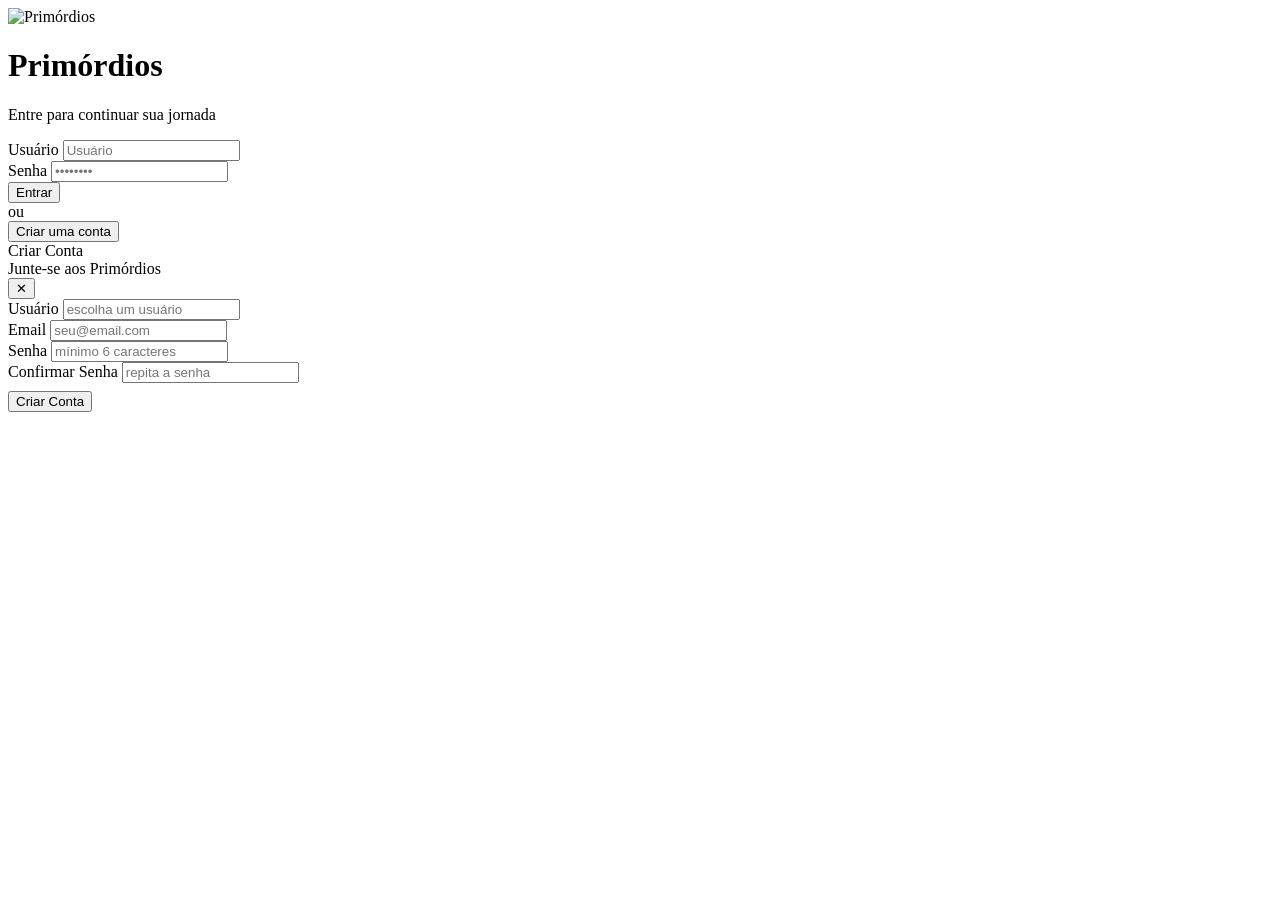
==== pages/configuracoes.html @ 3e52e956 "WIP: minhas alterações locais" ====
﻿<!DOCTYPE html>
<html lang="pt-BR">
<head>
<meta charset="UTF-8">
<meta name="viewport" content="width=device-width, initial-scale=1.0">
<title>Primórdios — Configurações</title>
<link rel="icon" href="Imagens/LogoT.png" type="image/png">
<link rel="stylesheet" href="global.css">
<link rel="stylesheet" href="tela1.css">
<link rel="stylesheet" href="configuracoes.css">
</head>
<body>

<!-- Navbar -->
<div id="navLogo" onclick="toggleMenu()">
  <img src="Imagens/LogoT.png" alt="Primórdios">
  <div id="navMenu">
    <div class="nav-item" onclick="Sons.nav();window.location.href='inventario.html'"><span class="nav-item-icone">⚔</span> Inventário</div>
    <div class="nav-item" onclick="Sons.nav();novoPersonagem()"><span class="nav-item-icone">✦</span> Novo Personagem</div>
    <div class="nav-item" onclick="Sons.nav();window.location.href='livro.html'"><span class="nav-item-icone">⁂</span> Livro</div>
    <div class="nav-item" onclick="Sons.nav();window.location.href='configuracoes.html'"><span class="nav-item-icone">⚙</span> Configurações</div>
    <div class="nav-item nav-sair" onclick="Sons.back();sair()"><span class="nav-item-icone">↩</span> Sair</div>
  </div>
</div>

<section class="tela cfg-tela">
  <h1 class="titulo-tela">Configurações</h1>
  <p class="subtitulo-tela">Personalize sua experiência</p>

  <div class="cfg-wrapper">

    <!-- ===== CONTA ===== -->
    <div class="cfg-bloco">
      <div class="cfg-bloco-titulo">Conta</div>

      <div class="cfg-linha">
        <div class="cfg-linha-info">
          <span class="cfg-label">Usuário</span>
          <span class="cfg-valor" id="cfgUsuario">—</span>
        </div>
      </div>

      <div class="cfg-linha">
        <div class="cfg-linha-info">
          <span class="cfg-label">Alterar senha</span>
          <span class="cfg-valor-sub">Redefina sua senha de acesso</span>
        </div>
        <button class="cfg-btn-acao" onclick="Sons.click();abrirAlterarSenha()">Alterar</button>
      </div>

      <div class="cfg-linha cfg-linha-perigo">
        <div class="cfg-linha-info">
          <span class="cfg-label" style="color:#ff6666;">Apagar conta</span>
          <span class="cfg-valor-sub">Remove permanentemente sua conta e personagens</span>
        </div>
        <button class="cfg-btn-perigo" onclick="Sons.del();abrirApagarConta()">Apagar</button>
      </div>
    </div>

    <!-- ===== APARÊNCIA ===== -->
    <div class="cfg-bloco">
      <div class="cfg-bloco-titulo">Aparência</div>

      <div class="cfg-linha">
        <div class="cfg-linha-info">
          <span class="cfg-label">Tema</span>
          <span class="cfg-valor-sub">Alterna entre tema escuro e claro</span>
        </div>
        <div class="cfg-toggle-wrapper">
          <span class="cfg-toggle-label" id="temaLabel">Escuro</span>
          <div class="cfg-toggle" id="toggleTema" onclick="Sons.toggle();alternarTema()">
            <div class="cfg-toggle-bolinha"></div>
          </div>
        </div>
      </div>

      <div class="cfg-linha">
        <div class="cfg-linha-info">
          <span class="cfg-label">Tamanho da fonte</span>
          <span class="cfg-valor-sub">Ajuste o tamanho do texto</span>
        </div>
        <div class="cfg-fonte-controles">
          <button class="cfg-fonte-btn" onclick="alterarFonte(-1)">A−</button>
          <span class="cfg-fonte-valor" id="fonteValor">100%</span>
          <button class="cfg-fonte-btn" onclick="alterarFonte(1)">A+</button>
        </div>
      </div>

      <div class="cfg-linha">
        <div class="cfg-linha-info">
          <span class="cfg-label">Idioma</span>
          <span class="cfg-valor-sub">Idioma da interface</span>
        </div>
        <select class="cfg-select" id="cfgIdioma" onchange="salvarConfig('idioma', this.value)">
          <option value="pt-BR">Português (BR)</option>
          <option value="en">English</option>
          <option value="es">Español</option>
        </select>
      </div>
    </div>

    <!-- ===== ÁUDIO ===== -->
    <div class="cfg-bloco">
      <div class="cfg-bloco-titulo">Áudio</div>

      <div class="cfg-linha">
        <div class="cfg-linha-info">
          <span class="cfg-label">Sons de botões</span>
          <span class="cfg-valor-sub">Efeitos sonoros ao clicar</span>
        </div>
        <div class="cfg-toggle" id="toggleSons" onclick="Sons.toggle();alternarSons()">
          <div class="cfg-toggle-bolinha"></div>
        </div>
      </div>

      <!-- Player de música -->
      <div class="cfg-musica-bloco">
        <div class="cfg-linha" style="margin-bottom:16px;">
          <div class="cfg-linha-info">
            <span class="cfg-label">Música de fundo</span>
            <span class="cfg-valor-sub" id="cfgMusicaNome">Nenhuma selecionada</span>
          </div>
          <div class="cfg-toggle" id="toggleMusica" onclick="Sons.toggle();alternarMusica()">
            <div class="cfg-toggle-bolinha"></div>
          </div>
        </div>

        <!-- Volume -->
        <div class="cfg-musica-volume">
          <span class="cfg-volume-icone">🔈</span>
          <input type="range" class="cfg-slider" id="volumeSlider" min="0" max="100" value="20"
            oninput="alterarVolume(this.value)">
          <span class="cfg-volume-icone">🔊</span>
          <span class="cfg-volume-valor" id="volumeValor">20%</span>
        </div>

        <!-- Modo de reprodução -->
        <div class="cfg-musica-modo">
          <button class="cfg-modo-btn" id="btnModoUnica" onclick="setModo('unica')">
            <span>⇉</span> Mesma música
          </button>
          <button class="cfg-modo-btn" id="btnModoAleatoria" onclick="setModo('aleatoria')">
            <span>⇄</span> Aleatório
          </button>
        </div>

        <!-- Controles -->
        <div class="cfg-musica-controles">
          <button class="cfg-btn-musica" onclick="Sons.click();musicaAnterior()">⏮</button>
          <button class="cfg-btn-musica cfg-btn-play" id="btnPlayPause" onclick="Sons.click();togglePlayPause()">⏸</button>
          <button class="cfg-btn-musica" onclick="Sons.click();musicaProxima()">⏭</button>
          <button class="cfg-btn-acao" onclick="Sons.click();abrirSeletorMusica()">Trocar música</button>
        </div>

        <!-- Barra de progresso -->
        <div class="cfg-musica-progresso">
          <span class="cfg-prog-tempo" id="progAtual">0:00</span>
          <input type="range" class="cfg-slider" id="progressoSlider" min="0" max="100" value="0"
            oninput="buscarMusica(this.value)">
          <span class="cfg-prog-tempo" id="progTotal">0:00</span>
        </div>
      </div>
    </div>

  </div>
</section>

<!-- ===== POPUP ALTERAR SENHA ===== -->
<div id="popupSenha">
  <div class="cfg-popup-box">
    <div class="cfg-popup-header">
      <span class="cfg-popup-titulo">Alterar Senha</span>
      <button class="c-btn" onclick="fecharAlterarSenha()" style="color:#aaa;">✕</button>
    </div>
    <div class="campo-grupo">
      <label class="campo-label">Senha atual</label>
      <input id="senhaAtual" type="password" class="campo-input" placeholder="••••••••">
    </div>
    <div class="campo-grupo">
      <label class="campo-label">Nova senha</label>
      <input id="senhaNova" type="password" class="campo-input" placeholder="mínimo 6 caracteres">
    </div>
    <div class="campo-grupo">
      <label class="campo-label">Confirmar nova senha</label>
      <input id="senhaNovaConf" type="password" class="campo-input" placeholder="repita a nova senha">
    </div>
    <div id="senhaErro" class="form-erro"></div>
    <div id="senhaSucesso" class="form-sucesso"></div>
    <button class="btn-login" onclick="salvarNovaSenha()">Salvar</button>
  </div>
</div>

<!-- ===== POPUP APAGAR CONTA ===== -->
<div id="popupApagarConta">
  <div class="cfg-popup-box" style="text-align:center;">
    <div style="font-size:2rem;color:#ff4444;margin-bottom:14px;text-shadow:0 0 20px #ff444466;">⚠</div>
    <div class="cfg-popup-titulo" style="color:#ff6666;margin-bottom:8px;">Apagar Conta</div>
    <div style="font-size:0.78rem;color:#666;line-height:1.7;margin-bottom:24px;">
      Todos os seus personagens e dados serão apagados permanentemente.<br>Esta ação não pode ser desfeita.
    </div>
    <div id="apagarErro" class="form-erro" style="text-align:center;"></div>
    <div class="campo-grupo">
      <label class="campo-label">Digite sua senha para confirmar</label>
      <input id="apagarSenha" type="password" class="campo-input" placeholder="••••••••">
    </div>
    <div style="display:flex;gap:12px;margin-top:16px;">
      <button class="cfg-btn-acao" style="flex:1;" onclick="fecharApagarConta()">Cancelar</button>
      <button class="cfg-btn-perigo" style="flex:1;" onclick="confirmarApagarConta()">Apagar tudo</button>
    </div>
  </div>
</div>

<!-- ===== POPUP SELETOR DE MÚSICA ===== -->
<div id="popupMusica">
  <div class="cfg-popup-box">
    <div class="cfg-popup-header">
      <span class="cfg-popup-titulo">Selecionar Música</span>
      <button class="c-btn" onclick="fecharSeletorMusica()" style="color:#aaa;">✕</button>
    </div>
    <div id="listaMusicasPopup"></div>
  </div>
</div>

<audio id="audioPlayer"></audio>

<script src="estado.js"></script>
<script src="sons.js"></script>
<script>
  // ===== NAVBAR =====
  const logoImg = document.querySelector('#navLogo img');
  logoImg.classList.add('logo-entrada');
  logoImg.addEventListener('animationend', () => {
    logoImg.classList.remove('logo-entrada');
    logoImg.classList.remove('logo-girar');
  });
  function toggleMenu() {
    Sons.toggle();
    logoImg.classList.remove('logo-girar');
    void logoImg.offsetWidth;
    logoImg.classList.add('logo-girar');
    document.getElementById('navMenu').classList.toggle('aberto');
  }
  document.addEventListener('click', e => {
    if (!document.getElementById('navLogo').contains(e.target))
      document.getElementById('navMenu').classList.remove('aberto');
  });
  function sair() {
    localStorage.removeItem('primordios_logado');
    window.location.href = 'tela0.html';
  }

  function novoPersonagem() {
    Object.assign(estado, {
      personagem: null, classe: null, nivel: 1, caminho: null,
      constancias: { Vigor: 0, Destreza: 0, Sabedoria: 0, 'Intelig\u00eancia': 0, 'For\u00e7a': 0, Carisma: 0 },
      constanciasEscolhidas: [], arma: null, armadura: null, acessorio: null, talentos: [], nomePersonagem: ''
    });
    salvarEstado();
    window.location.href = 'tela1.html';
  }

  // ===== CONFIG =====
  const MUSICAS = [
    { nome: 'Espera',            arquivo: 'audios/Espera.mp3' },
    { nome: 'Na Minha Floresta', arquivo: 'audios/NaMinhaFloresta.mp3' },
    { nome: 'Brisa Em Waterfall', arquivo: 'audios/BrisaEmWaterfall.mp3' },
    { nome: 'Gustas',            arquivo: 'audios/Gustas.mp3' },
    { nome: 'O Monarca',         arquivo: 'audios/OMonarca.mp3' },
    { nome: 'Minha Dimensão',    arquivo: 'audios/MinhaDImensão.mp3' },
    { nome: 'O Rei',             arquivo: 'audios/ORei.mp3' },
  ];

  let config = {
    tema: 'escuro',
    fonte: 100,
    idioma: 'pt-BR',
    sons: true,
    musicaAtiva: false,
    musicaIdx: 0,
    volume: 20,
    modo: 'unica'
  };

  function carregarConfig() {
    const salvo = localStorage.getItem('primordios_config');
    if (salvo) Object.assign(config, JSON.parse(salvo));
  }

  function salvarConfig(chave, valor) {
    config[chave] = valor;
    localStorage.setItem('primordios_config', JSON.stringify(config));
  }

  function aplicarConfig() {
    // Tema
    document.body.classList.toggle('tema-claro', config.tema === 'claro');
    document.getElementById('toggleTema').classList.toggle('ativo', config.tema === 'claro');
    document.getElementById('temaLabel').textContent = config.tema === 'claro' ? 'Claro' : 'Escuro';

    // Fonte
    document.documentElement.style.fontSize = config.fonte + '%';
    document.getElementById('fonteValor').textContent = config.fonte + '%';

    // Idioma
    document.getElementById('cfgIdioma').value = config.idioma;

    // Sons
    document.getElementById('toggleSons').classList.toggle('ativo', config.sons);

    // Música (UI apenas, sem iniciar o audio aqui)
    document.getElementById('toggleMusica').classList.toggle('ativo', config.musicaAtiva);
    document.getElementById('volumeSlider').value = config.volume;
    document.getElementById('volumeValor').textContent = config.volume + '%';
    atualizarBotoesPlayer();
    setModoVisual(config.modo);
    const m = MUSICAS[config.musicaIdx];
    if (m) document.getElementById('cfgMusicaNome').textContent = m.nome;
  }

  // ===== TEMA =====
  function alternarTema() {
    config.tema = config.tema === 'escuro' ? 'claro' : 'escuro';
    salvarConfig('tema', config.tema);
    aplicarConfig();
  }

  // ===== FONTE =====
  function alterarFonte(delta) {
    config.fonte = Math.min(140, Math.max(80, config.fonte + delta * 10));
    salvarConfig('fonte', config.fonte);
    document.documentElement.style.fontSize = config.fonte + '%';
    document.getElementById('fonteValor').textContent = config.fonte + '%';
  }

  // ===== SONS =====
  function alternarSons() {
    salvarConfig('sons', !config.sons);
    document.getElementById('toggleSons').classList.toggle('ativo', config.sons);
  }

  // ===== MÚSICA =====
  const audio = document.getElementById('audioPlayer');

  function carregarMusicaAtual(retomar) {
    const m = MUSICAS[config.musicaIdx];
    if (!m) return;
    const pos = retomar ? parseFloat(sessionStorage.getItem('primordios_audio_pos') || '0') : 0;
    audio.src = m.arquivo;
    audio.volume = config.volume / 100;
    document.getElementById('cfgMusicaNome').textContent = m.nome;
    audio.addEventListener('canplay', () => {
      if (pos > 0) audio.currentTime = pos;
      if (config.musicaAtiva) audio.play().catch(() => {});
      atualizarBotoesPlayer();
    }, { once: true });
  }

  // Salva posição continuamente para o audio.js reaproveitar
  audio.addEventListener('timeupdate', () => {
    if (!audio.paused && audio.duration)
      sessionStorage.setItem('primordios_audio_pos', audio.currentTime);
  });

  window.addEventListener('beforeunload', () => {
    if (!audio.paused && audio.duration)
      sessionStorage.setItem('primordios_audio_pos', audio.currentTime);
  });

  function alternarMusica() {
    salvarConfig('musicaAtiva', !config.musicaAtiva);
    document.getElementById('toggleMusica').classList.toggle('ativo', config.musicaAtiva);
    if (config.musicaAtiva) { carregarMusicaAtual(false); }
    else { audio.pause(); }
    atualizarBotoesPlayer();
  }

  function alterarVolume(val) {
    config.volume = parseInt(val);
    salvarConfig('volume', config.volume);
    audio.volume = config.volume / 100;
    document.getElementById('volumeValor').textContent = config.volume + '%';
  }

  function setModo(modo) {
    salvarConfig('modo', modo);
    setModoVisual(modo);
  }

  function setModoVisual(modo) {
    document.getElementById('btnModoUnica').classList.toggle('ativo', modo === 'unica');
    document.getElementById('btnModoAleatoria').classList.toggle('ativo', modo === 'aleatoria');
  }

  function togglePlayPause() {
    if (audio.paused) { audio.play(); salvarConfig('musicaAtiva', true); }
    else              { audio.pause(); salvarConfig('musicaAtiva', false); }
    atualizarBotoesPlayer();
  }

  function atualizarBotoesPlayer() {
    document.getElementById('btnPlayPause').textContent = audio.paused ? '▶' : '⏸';
  }

  function musicaProxima() {
    if (config.modo === 'aleatoria') config.musicaIdx = Math.floor(Math.random() * MUSICAS.length);
    else config.musicaIdx = (config.musicaIdx + 1) % MUSICAS.length;
    salvarConfig('musicaIdx', config.musicaIdx);
    sessionStorage.removeItem('primordios_audio_pos');
    carregarMusicaAtual(false);
  }

  function musicaAnterior() {
    config.musicaIdx = (config.musicaIdx - 1 + MUSICAS.length) % MUSICAS.length;
    salvarConfig('musicaIdx', config.musicaIdx);
    sessionStorage.removeItem('primordios_audio_pos');
    carregarMusicaAtual(false);
  }

  function buscarMusica(val) {
    if (audio.duration) audio.currentTime = (val / 100) * audio.duration;
  }

  // Progresso
  audio.addEventListener('timeupdate', () => {
    if (!audio.duration) return;
    const pct = (audio.currentTime / audio.duration) * 100;
    document.getElementById('progressoSlider').value = pct;
    document.getElementById('progAtual').textContent = formatarTempo(audio.currentTime);
    document.getElementById('progTotal').textContent  = formatarTempo(audio.duration);
  });

  audio.addEventListener('ended', () => {
    if (config.modo === 'aleatoria') musicaProxima();
    else if (config.modo === 'unica') { audio.currentTime = 0; audio.play(); }
  });

  audio.addEventListener('play',  atualizarBotoesPlayer);
  audio.addEventListener('pause', atualizarBotoesPlayer);

  function formatarTempo(s) {
    const m = Math.floor(s / 60);
    const seg = Math.floor(s % 60);
    return m + ':' + String(seg).padStart(2, '0');
  }

  // ===== SELETOR DE MÚSICA =====
  function abrirSeletorMusica() {
    const lista = document.getElementById('listaMusicasPopup');
    lista.innerHTML = '';
    MUSICAS.forEach((m, i) => {
      const div = document.createElement('div');
      div.className = 'cfg-musica-item' + (i === config.musicaIdx ? ' ativo' : '');
      div.innerHTML = `<span class="cfg-musica-item-icone">♪</span> ${m.nome}`;
      div.onclick = () => {
        config.musicaIdx = i;
        salvarConfig('musicaIdx', i);
        sessionStorage.removeItem('primordios_audio_pos');
        carregarMusicaAtual(false);
        fecharSeletorMusica();
      };
      lista.appendChild(div);
    });
    document.getElementById('popupMusica').classList.add('aberto');
  }
  function fecharSeletorMusica() {
    document.getElementById('popupMusica').classList.remove('aberto');
  }

  // ===== ALTERAR SENHA =====
  function abrirAlterarSenha() { document.getElementById('popupSenha').classList.add('aberto'); }
  function fecharAlterarSenha() { document.getElementById('popupSenha').classList.remove('aberto'); }

  function salvarNovaSenha() {
    const atual  = document.getElementById('senhaAtual').value;
    const nova   = document.getElementById('senhaNova').value;
    const conf   = document.getElementById('senhaNovaConf').value;
    const erroEl = document.getElementById('senhaErro');
    const sucEl  = document.getElementById('senhaSucesso');
    erroEl.textContent = ''; sucEl.textContent = '';

    const user    = JSON.parse(localStorage.getItem('primordios_logado') || 'null');
    const usuarios = JSON.parse(localStorage.getItem('primordios_usuarios') || '[]');
    const idx     = usuarios.findIndex(u => u.usuario === user.usuario);
    if (idx === -1) { erroEl.textContent = 'Usuário não encontrado.'; return; }
    if (usuarios[idx].senha !== atual) { Sons.error(); erroEl.textContent = 'Senha atual incorreta.'; return; }
    if (nova.length < 6)  { Sons.error(); erroEl.textContent = 'Nova senha deve ter ao menos 6 caracteres.'; return; }
    if (nova !== conf)    { Sons.error(); erroEl.textContent = 'As senhas não coincidem.'; return; }

    usuarios[idx].senha = nova;
    localStorage.setItem('primordios_usuarios', JSON.stringify(usuarios));
    Sons.success();
    sucEl.textContent = '✦ Senha alterada com sucesso!';
    setTimeout(() => fecharAlterarSenha(), 1500);
  }

  // ===== APAGAR CONTA =====
  function abrirApagarConta() { document.getElementById('popupApagarConta').classList.add('aberto'); }
  function fecharApagarConta() { document.getElementById('popupApagarConta').classList.remove('aberto'); }

  function confirmarApagarConta() {
    const senha   = document.getElementById('apagarSenha').value;
    const erroEl  = document.getElementById('apagarErro');
    erroEl.textContent = '';
    const user    = JSON.parse(localStorage.getItem('primordios_logado') || 'null');
    const usuarios = JSON.parse(localStorage.getItem('primordios_usuarios') || '[]');
    const idx     = usuarios.findIndex(u => u.usuario === user.usuario);
    if (idx === -1 || usuarios[idx].senha !== senha) { erroEl.textContent = 'Senha incorreta.'; return; }
    usuarios.splice(idx, 1);
    localStorage.setItem('primordios_usuarios', JSON.stringify(usuarios));
    localStorage.removeItem('primordios_personagens_' + user.usuario);
    localStorage.removeItem('primordios_logado');
    sessionStorage.clear();
    window.location.href = 'tela0.html';
  }

  // Fecha popups ao clicar fora
  ['popupSenha','popupApagarConta','popupMusica'].forEach(id => {
    document.getElementById(id).addEventListener('click', function(e) {
      if (e.target === this) this.classList.remove('aberto');
    });
  });

  // ===== INIT =====
  window.addEventListener('load', () => {
    const user = JSON.parse(localStorage.getItem('primordios_logado') || 'null');
    if (!user) { window.location.href = 'tela0.html'; return; }
    document.getElementById('cfgUsuario').textContent = user.usuario;
    carregarConfig();
    aplicarConfig();
    // Retoma a posição salva pelo audio.js
    if (config.musicaAtiva) carregarMusicaAtual(true);
  });
</script>
</body>
</html>
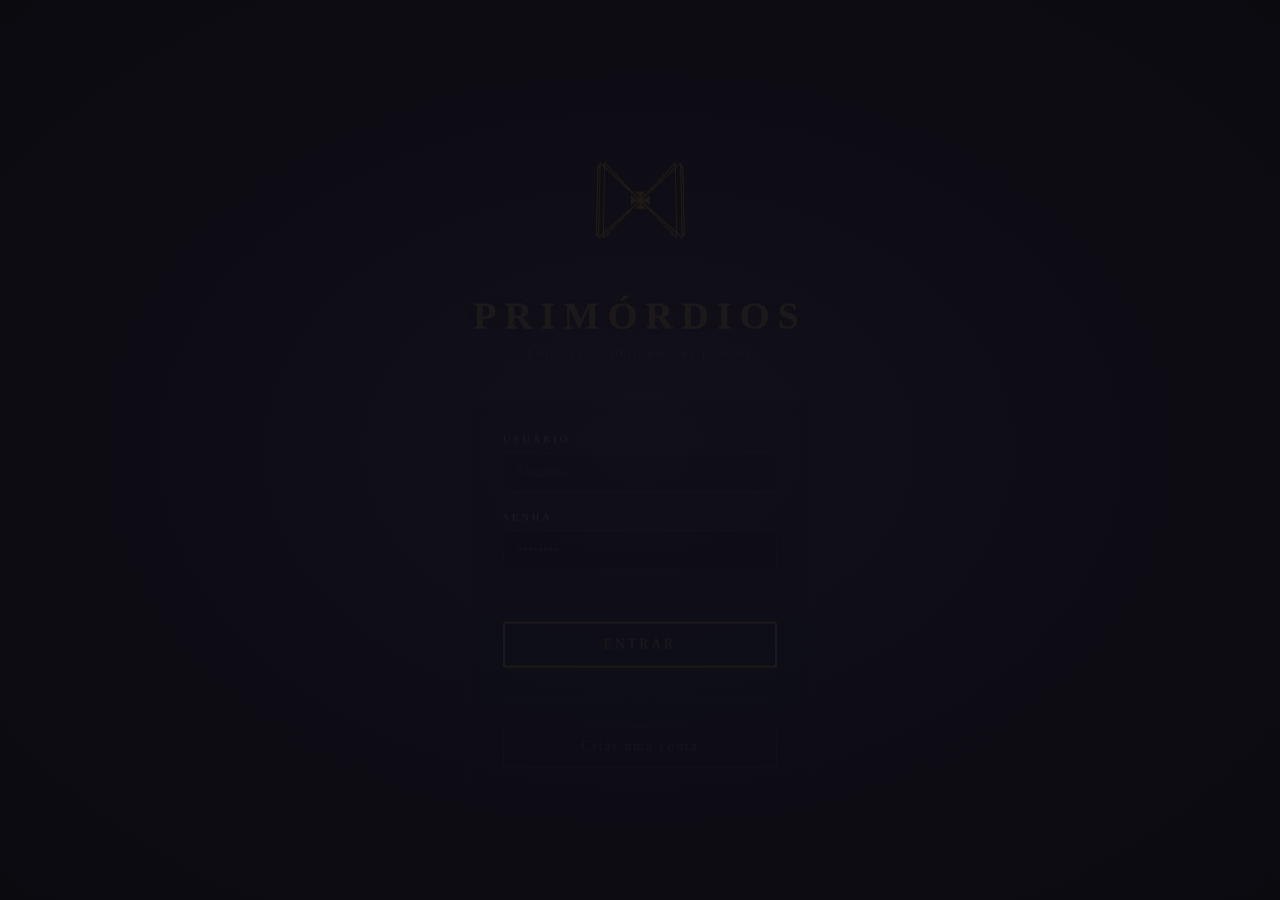
==== commit e65bb463: "fazendo aparecer a estilização mexendo nos caminhos e fazendo com que salve as credenciais" ====
--- a/pages/configuracoes.html
+++ b/pages/configuracoes.html
@@ -4,16 +4,16 @@
 <meta charset="UTF-8">
 <meta name="viewport" content="width=device-width, initial-scale=1.0">
 <title>Primórdios — Configurações</title>
-<link rel="icon" href="Imagens/LogoT.png" type="image/png">
-<link rel="stylesheet" href="global.css">
-<link rel="stylesheet" href="tela1.css">
-<link rel="stylesheet" href="configuracoes.css">
+<link rel="icon" href="../assets/images/LogoT.png" type="image/png">
+<link rel="stylesheet" href="../styles/global.css">
+<link rel="stylesheet" href="../styles/tela1.css">
+<link rel="stylesheet" href="../styles/configuracoes.css">
 </head>
 <body>
 
 <!-- Navbar -->
 <div id="navLogo" onclick="toggleMenu()">
-  <img src="Imagens/LogoT.png" alt="Primórdios">
+  <img src="../assets/images/LogoT.png" alt="Primórdios">
   <div id="navMenu">
     <div class="nav-item" onclick="Sons.nav();window.location.href='inventario.html'"><span class="nav-item-icone">⚔</span> Inventário</div>
     <div class="nav-item" onclick="Sons.nav();novoPersonagem()"><span class="nav-item-icone">✦</span> Novo Personagem</div>
@@ -223,8 +223,8 @@
 
 <audio id="audioPlayer"></audio>
 
-<script src="estado.js"></script>
-<script src="sons.js"></script>
+<script src="../scripts/estado.js"></script>
+<script src="../scripts/sons.js"></script>
 <script>
   // ===== NAVBAR =====
   const logoImg = document.querySelector('#navLogo img');
@@ -261,13 +261,13 @@
 
   // ===== CONFIG =====
   const MUSICAS = [
-    { nome: 'Espera',            arquivo: 'audios/Espera.mp3' },
-    { nome: 'Na Minha Floresta', arquivo: 'audios/NaMinhaFloresta.mp3' },
-    { nome: 'Brisa Em Waterfall', arquivo: 'audios/BrisaEmWaterfall.mp3' },
-    { nome: 'Gustas',            arquivo: 'audios/Gustas.mp3' },
-    { nome: 'O Monarca',         arquivo: 'audios/OMonarca.mp3' },
-    { nome: 'Minha Dimensão',    arquivo: 'audios/MinhaDImensão.mp3' },
-    { nome: 'O Rei',             arquivo: 'audios/ORei.mp3' },
+    { nome: 'Espera',            arquivo: '../assets/audio/Espera.mp3' },
+    { nome: 'Na Minha Floresta', arquivo: '../assets/audio/NaMinhaFloresta.mp3' },
+    { nome: 'Brisa Em Waterfall', arquivo: '../assets/audio/BrisaEmWaterfall.mp3' },
+    { nome: 'Gustas',            arquivo: '../assets/audio/Gustas.mp3' },
+    { nome: 'O Monarca',         arquivo: '../assets/audio/OMonarca.mp3' },
+    { nome: 'Minha Dimensão',    arquivo: '../assets/audio/MinhaDImensão.mp3' },
+    { nome: 'O Rei',             arquivo: '../assets/audio/ORei.mp3' },
   ];
 
   let config = {
@@ -532,4 +532,4 @@
   });
 </script>
 </body>
-</html>+</html>
--- a/styles/global.css
+++ b/styles/global.css
@@ -0,0 +1,81 @@
+* { margin: 0; padding: 0; box-sizing: border-box; }
+
+body {
+  background: #0a0a0f;
+  color: #e0d6c8;
+  font-family: 'Georgia', serif;
+  min-height: 100vh;
+  overflow-x: hidden;
+}
+
+@keyframes fadeIn {
+  from { opacity: 0; transform: translateY(20px); }
+  to   { opacity: 1; transform: translateY(0); }
+}
+
+.tela {
+  min-height: 100vh;
+  padding: 40px 20px;
+  animation: fadeIn 0.6s ease;
+  display: flex;
+  flex-direction: column;
+  align-items: center;
+  justify-content: center;
+}
+
+.titulo-tela {
+  font-size: 2rem;
+  letter-spacing: 4px;
+  text-transform: uppercase;
+  color: #c9a84c;
+  text-shadow: 0 0 20px #c9a84c88;
+  margin-bottom: 10px;
+  text-align: center;
+}
+
+.subtitulo-tela {
+  font-size: 0.85rem;
+  color: #888;
+  letter-spacing: 2px;
+  margin-bottom: 50px;
+  text-align: center;
+}
+
+.btn-avancar {
+  margin-top: 50px;
+  padding: 14px 50px;
+  background: transparent;
+  border: 2px solid #c9a84c;
+  color: #c9a84c;
+  font-family: 'Georgia', serif;
+  font-size: 0.9rem;
+  letter-spacing: 3px;
+  text-transform: uppercase;
+  cursor: pointer;
+  transition: all 0.3s;
+  opacity: 0.3;
+  pointer-events: none;
+}
+.btn-avancar.habilitado {
+  opacity: 1;
+  pointer-events: all;
+}
+.btn-avancar.habilitado:hover {
+  background: #c9a84c;
+  color: #0a0a0f;
+  box-shadow: 0 0 20px #c9a84c66;
+}
+
+.c-btn {
+  width: 26px;
+  height: 26px;
+  background: transparent;
+  border: 1px solid #3a3550;
+  color: #c9a84c;
+  font-size: 1rem;
+  cursor: pointer;
+  border-radius: 2px;
+  transition: all 0.2s;
+  line-height: 1;
+}
+.c-btn:hover { border-color: #c9a84c; background: #c9a84c22; }
--- a/styles/tela1.css
+++ b/styles/tela1.css
@@ -0,0 +1,373 @@
+body { background: radial-gradient(ellipse at center, #12101a 0%, #0a0a0f 100%); }
+
+/* ===== NAVBAR LOGO ===== */
+#navLogo {
+  position: fixed;
+  top: 14px;
+  left: 18px;
+  z-index: 1000;
+  cursor: pointer;
+  user-select: none;
+  display: flex;
+  align-items: center;
+  justify-content: center;
+  width: 52px;
+  height: 52px;
+  border-radius: 50%;
+  background: rgba(13, 11, 20, 0.7);
+  border: 1px solid #3a3350;
+  backdrop-filter: blur(10px);
+  -webkit-backdrop-filter: blur(10px);
+  transition: border-color 0.3s, box-shadow 0.3s;
+}
+
+#navLogo:hover {
+  border-color: #c9a84c66;
+  box-shadow: 0 0 20px #c9a84c22;
+}
+
+#navLogo img {
+  width: 32px;
+  height: auto;
+  display: block;
+  filter: drop-shadow(0 0 6px #c9a84c44);
+  transition: filter 0.4s ease;
+}
+
+#navLogo:hover img {
+  filter: drop-shadow(0 0 22px #c9a84ccc) brightness(1.35);
+}
+
+#navLogo img.logo-girar {
+  animation: logoGiroClick 0.9s cubic-bezier(0.4,0,0.2,1) forwards;
+}
+
+#navLogo img.logo-entrada {
+  animation: logoEntrada 0.5s ease forwards;
+}
+
+@keyframes logoEntrada {
+  from { opacity: 0; transform: scale(0.7); filter: drop-shadow(0 0 20px #c9a84caa) brightness(1.4); }
+  to   { opacity: 1; transform: scale(1);   filter: drop-shadow(0 0 6px #c9a84c44) brightness(1); }
+}
+
+@keyframes logoGiroClick {
+  0%   { transform: rotate(0deg);   }
+  100% { transform: rotate(720deg); }
+}
+
+/* ===== MENU DROPDOWN ===== */
+#navMenu {
+  position: absolute;
+  top: calc(100% + 12px);
+  left: 0;
+  background: rgba(13, 11, 20, 0.92);
+  backdrop-filter: blur(16px);
+  -webkit-backdrop-filter: blur(16px);
+  border: 1px solid #3a3350;
+  border-radius: 6px;
+  min-width: 200px;
+  overflow: hidden;
+  opacity: 0;
+  pointer-events: none;
+  transform: translateY(-10px) scale(0.97);
+  transition: opacity 0.22s ease, transform 0.22s ease;
+  box-shadow: 0 16px 48px rgba(0,0,0,0.6), 0 0 0 1px #c9a84c11 inset;
+}
+
+#navMenu.aberto {
+  opacity: 1;
+  pointer-events: all;
+  transform: translateY(0) scale(1);
+}
+
+.nav-item {
+  display: flex;
+  align-items: center;
+  gap: 12px;
+  padding: 13px 20px;
+  font-size: 0.72rem;
+  letter-spacing: 2.5px;
+  text-transform: uppercase;
+  color: #998888;
+  cursor: pointer;
+  border-bottom: 1px solid #1e1a28;
+  transition: background 0.18s, color 0.18s, padding-left 0.18s;
+  position: relative;
+}
+.nav-item:last-child { border-bottom: none; }
+.nav-item::before {
+  content: '';
+  position: absolute;
+  left: 0; top: 0; bottom: 0;
+  width: 2px;
+  background: #c9a84c;
+  transform: scaleY(0);
+  transition: transform 0.18s ease;
+  border-radius: 0 2px 2px 0;
+}
+.nav-item:hover {
+  background: rgba(201,168,76,0.07);
+  color: #e0d0a8;
+  padding-left: 24px;
+}
+.nav-item:hover::before { transform: scaleY(1); }
+
+.nav-item-icone {
+  font-size: 0.95rem;
+  width: 20px;
+  text-align: center;
+  color: #c9a84c88;
+  transition: color 0.18s;
+}
+.nav-item:hover .nav-item-icone { color: #c9a84c; }
+
+.nav-sair {
+  font-size: 0.7rem;
+  letter-spacing: 2px;
+  color: #664444;
+  padding: 11px 20px;
+  border-top: 1px solid #2a2535 !important;
+}
+.nav-sair::before { background: #ff6666; }
+.nav-sair:hover { color: #ff8888; background: rgba(255,80,80,0.07); padding-left: 24px; }
+.nav-sair:hover .nav-item-icone { color: #ff6666; }
+
+.personagens-grid {
+  display: flex;
+  gap: 30px;
+  justify-content: center;
+  flex-wrap: wrap;
+}
+
+.card-personagem {
+  width: 220px;
+  cursor: pointer;
+  border: 2px solid #2a2535;
+  border-radius: 4px;
+  background: #13111c;
+  transition: all 0.3s ease;
+  position: relative;
+  overflow: hidden;
+}
+
+.card-personagem::before {
+  content: '';
+  position: absolute;
+  inset: 0;
+  background: linear-gradient(to bottom, transparent 50%, #0a0a0f 100%);
+  z-index: 1;
+  pointer-events: none;
+}
+
+.card-personagem:hover {
+  border-color: #c9a84c;
+  transform: translateY(-8px);
+  box-shadow: 0 0 30px #c9a84c44;
+}
+
+.card-personagem.selecionado {
+  border-color: #c9a84c;
+  box-shadow: 0 0 40px #c9a84c66;
+}
+
+.card-personagem img {
+  width: 100%;
+  height: 300px;
+  object-fit: cover;
+  object-position: top;
+  display: block;
+  filter: grayscale(30%);
+  transition: filter 0.3s;
+}
+
+.card-personagem:hover img,
+.card-personagem.selecionado img { filter: grayscale(0%); }
+
+.card-info {
+  position: relative;
+  z-index: 2;
+  padding: 16px;
+  text-align: center;
+}
+
+.card-nome {
+  font-size: 1.2rem;
+  letter-spacing: 2px;
+  color: #e0d6c8;
+  text-transform: uppercase;
+}
+
+.card-classe {
+  font-size: 0.75rem;
+  color: #c9a84c;
+  letter-spacing: 3px;
+  margin-top: 4px;
+  text-transform: uppercase;
+}
+
+.card-desc {
+  font-size: 0.78rem;
+  color: #888;
+  margin-top: 10px;
+  line-height: 1.5;
+}
+
+.selecionado-badge {
+  display: none;
+  position: absolute;
+  top: 10px;
+  right: 10px;
+  background: #c9a84c;
+  color: #0a0a0f;
+  font-size: 0.65rem;
+  font-weight: bold;
+  letter-spacing: 1px;
+  padding: 3px 8px;
+  border-radius: 2px;
+  z-index: 3;
+}
+.card-personagem.selecionado .selecionado-badge { display: block; }
+
+/* ===== POPUP PRÉVIA DE CLASSE ===== */
+#popupClasse {
+  display: none;
+  position: fixed;
+  inset: 0;
+  background: #0a0a0fdd;
+  z-index: 2000;
+  align-items: center;
+  justify-content: center;
+  padding: 20px;
+}
+#popupClasse.aberto { display: flex; }
+
+.popup-classe-box {
+  background: #13111c;
+  border: 1px solid #3a3550;
+  border-radius: 4px;
+  padding: 30px;
+  max-width: 520px;
+  width: 100%;
+  max-height: 85vh;
+  overflow-y: auto;
+  animation: fadeIn 0.3s ease;
+  scrollbar-width: thin;
+  scrollbar-color: #c9a84c44 #1a1726;
+}
+.popup-classe-box::-webkit-scrollbar { width: 4px; }
+.popup-classe-box::-webkit-scrollbar-track { background: #1a1726; border-radius: 2px; }
+.popup-classe-box::-webkit-scrollbar-thumb { background: #c9a84c66; border-radius: 2px; }
+.popup-classe-box::-webkit-scrollbar-thumb:hover { background: #c9a84c; }
+
+.popup-classe-titulo {
+  font-size: 1.4rem;
+  letter-spacing: 4px;
+  text-transform: uppercase;
+  color: #c9a84c;
+  text-shadow: 0 0 16px #c9a84c66;
+  margin-bottom: 4px;
+}
+.popup-classe-sub {
+  font-size: 0.72rem;
+  color: #555;
+  letter-spacing: 2px;
+  margin-bottom: 20px;
+  border-bottom: 1px solid #2a2535;
+  padding-bottom: 14px;
+}
+.popup-secao {
+  font-size: 0.65rem;
+  letter-spacing: 3px;
+  color: #c9a84c;
+  text-transform: uppercase;
+  margin: 16px 0 8px;
+}
+.popup-linha {
+  display: flex;
+  justify-content: space-between;
+  font-size: 0.8rem;
+  color: #aaa;
+  margin-bottom: 6px;
+  gap: 12px;
+}
+.popup-linha span:last-child { color: #e0d6c8; text-align: right; }
+.popup-tag-lista {
+  display: flex;
+  flex-wrap: wrap;
+  gap: 6px;
+  margin-bottom: 4px;
+}
+.popup-tag {
+  font-size: 0.72rem;
+  padding: 3px 10px;
+  border: 1px solid #3a3550;
+  border-radius: 2px;
+  color: #aaa;
+}
+.popup-famosos {
+  font-size: 0.78rem;
+  color: #666;
+  font-style: italic;
+  line-height: 1.8;
+}
+.popup-acoes {
+  display: flex;
+  gap: 12px;
+  margin-top: 24px;
+  border-top: 1px solid #2a2535;
+  padding-top: 20px;
+}
+.popup-btn-selecionar {
+  flex: 1;
+  padding: 12px;
+  background: transparent;
+  border: 2px solid #c9a84c;
+  color: #c9a84c;
+  font-family: 'Georgia', serif;
+  font-size: 0.82rem;
+  letter-spacing: 2px;
+  text-transform: uppercase;
+  cursor: pointer;
+  transition: all 0.2s;
+}
+.popup-btn-selecionar:hover { background: #c9a84c; color: #0a0a0f; }
+.popup-btn-fechar {
+  padding: 12px 20px;
+  background: transparent;
+  border: 1px solid #3a3550;
+  color: #666;
+  font-family: 'Georgia', serif;
+  font-size: 0.82rem;
+  cursor: pointer;
+  transition: all 0.2s;
+  border-radius: 2px;
+}
+.popup-btn-fechar:hover { border-color: #aaa; color: #aaa; }
+
+.card-info-btn {
+  position: absolute;
+  top: 8px;
+  left: 10px;
+  z-index: 4;
+  width: 22px;
+  height: 22px;
+  border-radius: 50%;
+  border: 1px solid #3a3550;
+  background: #13111ccc;
+  color: #666;
+  font-family: 'Georgia', serif;
+  font-size: 0.72rem;
+  font-style: italic;
+  cursor: pointer;
+  display: flex;
+  align-items: center;
+  justify-content: center;
+  transition: border-color 0.2s, color 0.2s, box-shadow 0.2s;
+  backdrop-filter: blur(4px);
+}
+.card-info-btn:hover {
+  border-color: #c9a84c;
+  color: #c9a84c;
+  box-shadow: 0 0 8px #c9a84c44;
+}
--- a/styles/configuracoes.css
+++ b/styles/configuracoes.css
@@ -0,0 +1,362 @@
+/* ===== LAYOUT ===== */
+.cfg-tela {
+  align-items: center;
+  padding: 100px 40px 60px;
+}
+
+.cfg-wrapper {
+  width: 100%;
+  max-width: 680px;
+  display: flex;
+  flex-direction: column;
+  gap: 24px;
+}
+
+/* ===== BLOCO ===== */
+.cfg-bloco {
+  background: #13111c;
+  border: 1px solid #2a2535;
+  border-radius: 4px;
+  overflow: hidden;
+}
+
+.cfg-bloco-titulo {
+  font-size: 0.65rem;
+  letter-spacing: 4px;
+  text-transform: uppercase;
+  color: #c9a84c;
+  padding: 16px 24px 12px;
+  border-bottom: 1px solid #2a2535;
+}
+
+/* ===== LINHA ===== */
+.cfg-linha {
+  display: flex;
+  align-items: center;
+  justify-content: space-between;
+  padding: 16px 24px;
+  border-bottom: 1px solid #1a1726;
+  gap: 16px;
+}
+.cfg-linha:last-child { border-bottom: none; }
+
+.cfg-linha-info {
+  display: flex;
+  flex-direction: column;
+  gap: 3px;
+  flex: 1;
+  min-width: 0;
+}
+
+.cfg-label {
+  font-size: 0.85rem;
+  color: #e0d6c8;
+  letter-spacing: 1px;
+}
+
+.cfg-valor {
+  font-size: 0.8rem;
+  color: #c9a84c;
+}
+
+.cfg-valor-sub {
+  font-size: 0.72rem;
+  color: #555;
+  letter-spacing: 0.5px;
+}
+
+/* ===== TOGGLE ===== */
+.cfg-toggle-wrapper {
+  display: flex;
+  align-items: center;
+  gap: 10px;
+}
+
+.cfg-toggle-label {
+  font-size: 0.72rem;
+  color: #555;
+  letter-spacing: 1px;
+  min-width: 40px;
+  text-align: right;
+}
+
+.cfg-toggle {
+  width: 46px;
+  height: 24px;
+  background: #2a2535;
+  border-radius: 12px;
+  cursor: pointer;
+  position: relative;
+  transition: background 0.3s;
+  flex-shrink: 0;
+  border: 1px solid #3a3550;
+}
+.cfg-toggle.ativo { background: #c9a84c33; border-color: #c9a84c; }
+
+.cfg-toggle-bolinha {
+  width: 18px;
+  height: 18px;
+  background: #3a3550;
+  border-radius: 50%;
+  position: absolute;
+  top: 2px;
+  left: 3px;
+  transition: left 0.3s, background 0.3s;
+}
+.cfg-toggle.ativo .cfg-toggle-bolinha {
+  left: 23px;
+  background: #c9a84c;
+}
+
+/* ===== FONTE ===== */
+.cfg-fonte-controles {
+  display: flex;
+  align-items: center;
+  gap: 10px;
+}
+
+.cfg-fonte-btn {
+  width: 34px;
+  height: 34px;
+  background: transparent;
+  border: 1px solid #3a3550;
+  color: #c9a84c;
+  font-family: 'Georgia', serif;
+  font-size: 0.8rem;
+  cursor: pointer;
+  border-radius: 2px;
+  transition: all 0.2s;
+}
+.cfg-fonte-btn:hover { border-color: #c9a84c; background: #c9a84c22; }
+
+.cfg-fonte-valor {
+  font-size: 0.85rem;
+  color: #e0d6c8;
+  min-width: 42px;
+  text-align: center;
+}
+
+/* ===== SELECT ===== */
+.cfg-select {
+  background: #0d0b14;
+  border: 1px solid #2a2535;
+  border-radius: 2px;
+  color: #e0d6c8;
+  font-family: 'Georgia', serif;
+  font-size: 0.8rem;
+  padding: 8px 12px;
+  outline: none;
+  cursor: pointer;
+  transition: border-color 0.2s;
+}
+.cfg-select:focus { border-color: #c9a84c; }
+
+/* ===== BOTÕES AÇÃO ===== */
+.cfg-btn-acao {
+  padding: 8px 20px;
+  background: transparent;
+  border: 1px solid #3a3550;
+  color: #aaa;
+  font-family: 'Georgia', serif;
+  font-size: 0.75rem;
+  letter-spacing: 1px;
+  cursor: pointer;
+  border-radius: 2px;
+  transition: all 0.2s;
+  white-space: nowrap;
+}
+.cfg-btn-acao:hover { border-color: #c9a84c; color: #c9a84c; }
+
+.cfg-btn-perigo {
+  padding: 8px 20px;
+  background: transparent;
+  border: 1px solid #3a2020;
+  color: #664444;
+  font-family: 'Georgia', serif;
+  font-size: 0.75rem;
+  letter-spacing: 1px;
+  cursor: pointer;
+  border-radius: 2px;
+  transition: all 0.2s;
+  white-space: nowrap;
+}
+.cfg-btn-perigo:hover { border-color: #ff4444; color: #ff4444; background: #1a0808; }
+
+/* ===== MÚSICA ===== */
+.cfg-musica-bloco {
+  padding: 0 24px 20px;
+  border-top: 1px solid #1a1726;
+}
+
+.cfg-musica-volume {
+  display: flex;
+  align-items: center;
+  gap: 10px;
+  margin-bottom: 16px;
+  padding-top: 16px;
+}
+
+.cfg-volume-icone { font-size: 1rem; }
+
+.cfg-volume-valor {
+  font-size: 0.78rem;
+  color: #c9a84c;
+  min-width: 36px;
+  text-align: right;
+}
+
+.cfg-slider {
+  flex: 1;
+  -webkit-appearance: none;
+  height: 3px;
+  background: #2a2535;
+  border-radius: 2px;
+  outline: none;
+  cursor: pointer;
+}
+.cfg-slider::-webkit-slider-thumb {
+  -webkit-appearance: none;
+  width: 14px;
+  height: 14px;
+  background: #c9a84c;
+  border-radius: 50%;
+  cursor: pointer;
+  box-shadow: 0 0 6px #c9a84c66;
+}
+
+.cfg-musica-modo {
+  display: flex;
+  gap: 8px;
+  margin-bottom: 16px;
+}
+
+.cfg-modo-btn {
+  flex: 1;
+  padding: 8px;
+  background: transparent;
+  border: 1px solid #2a2535;
+  color: #555;
+  font-family: 'Georgia', serif;
+  font-size: 0.72rem;
+  letter-spacing: 1px;
+  cursor: pointer;
+  border-radius: 2px;
+  transition: all 0.2s;
+  text-align: center;
+}
+.cfg-modo-btn:hover { border-color: #c9a84c44; color: #aaa; }
+.cfg-modo-btn.ativo { border-color: #c9a84c; color: #c9a84c; background: #c9a84c11; }
+
+.cfg-musica-controles {
+  display: flex;
+  align-items: center;
+  gap: 10px;
+  margin-bottom: 16px;
+}
+
+.cfg-btn-musica {
+  width: 36px;
+  height: 36px;
+  background: transparent;
+  border: 1px solid #2a2535;
+  color: #aaa;
+  font-size: 1rem;
+  cursor: pointer;
+  border-radius: 2px;
+  transition: all 0.2s;
+  display: flex;
+  align-items: center;
+  justify-content: center;
+}
+.cfg-btn-musica:hover { border-color: #c9a84c; color: #c9a84c; }
+
+.cfg-btn-play {
+  width: 44px;
+  height: 44px;
+  border-color: #c9a84c44;
+  color: #c9a84c;
+  font-size: 1.1rem;
+}
+.cfg-btn-play:hover { background: #c9a84c22; }
+
+.cfg-musica-progresso {
+  display: flex;
+  align-items: center;
+  gap: 10px;
+}
+
+.cfg-prog-tempo {
+  font-size: 0.7rem;
+  color: #555;
+  min-width: 32px;
+}
+
+/* ===== ITEM MÚSICA ===== */
+.cfg-musica-item {
+  display: flex;
+  align-items: center;
+  gap: 12px;
+  padding: 14px 16px;
+  border: 1px solid #2a2535;
+  border-radius: 3px;
+  margin-bottom: 8px;
+  cursor: pointer;
+  font-size: 0.85rem;
+  color: #aaa;
+  transition: all 0.2s;
+}
+.cfg-musica-item:hover { border-color: #c9a84c; color: #e0d6c8; }
+.cfg-musica-item.ativo { border-color: #c9a84c; color: #c9a84c; background: #c9a84c11; }
+.cfg-musica-item-icone { color: #c9a84c; }
+
+/* ===== POPUPS ===== */
+#popupSenha, #popupApagarConta, #popupMusica {
+  display: none;
+  position: fixed;
+  inset: 0;
+  background: #0a0a0fdd;
+  z-index: 2000;
+  align-items: center;
+  justify-content: center;
+  padding: 20px;
+}
+#popupSenha.aberto,
+#popupApagarConta.aberto,
+#popupMusica.aberto { display: flex; }
+
+.cfg-popup-box {
+  background: #13111c;
+  border: 1px solid #3a3550;
+  border-radius: 4px;
+  padding: 30px;
+  width: 100%;
+  max-width: 400px;
+  animation: fadeIn 0.3s ease;
+}
+
+.cfg-popup-header {
+  display: flex;
+  justify-content: space-between;
+  align-items: center;
+  margin-bottom: 24px;
+  border-bottom: 1px solid #2a2535;
+  padding-bottom: 14px;
+}
+
+.cfg-popup-titulo {
+  font-size: 0.75rem;
+  letter-spacing: 3px;
+  text-transform: uppercase;
+  color: #c9a84c;
+}
+
+/* ===== TEMA CLARO ===== */
+body.tema-claro {
+  background: #f0ece4;
+  color: #1a1520;
+}
+body.tema-claro .cfg-bloco { background: #fff; border-color: #ddd; }
+body.tema-claro .cfg-label { color: #1a1520; }
+body.tema-claro .cfg-valor-sub { color: #999; }
+body.tema-claro .titulo-tela { color: #8a6420; text-shadow: none; }
+body.tema-claro .subtitulo-tela { color: #aaa; }
